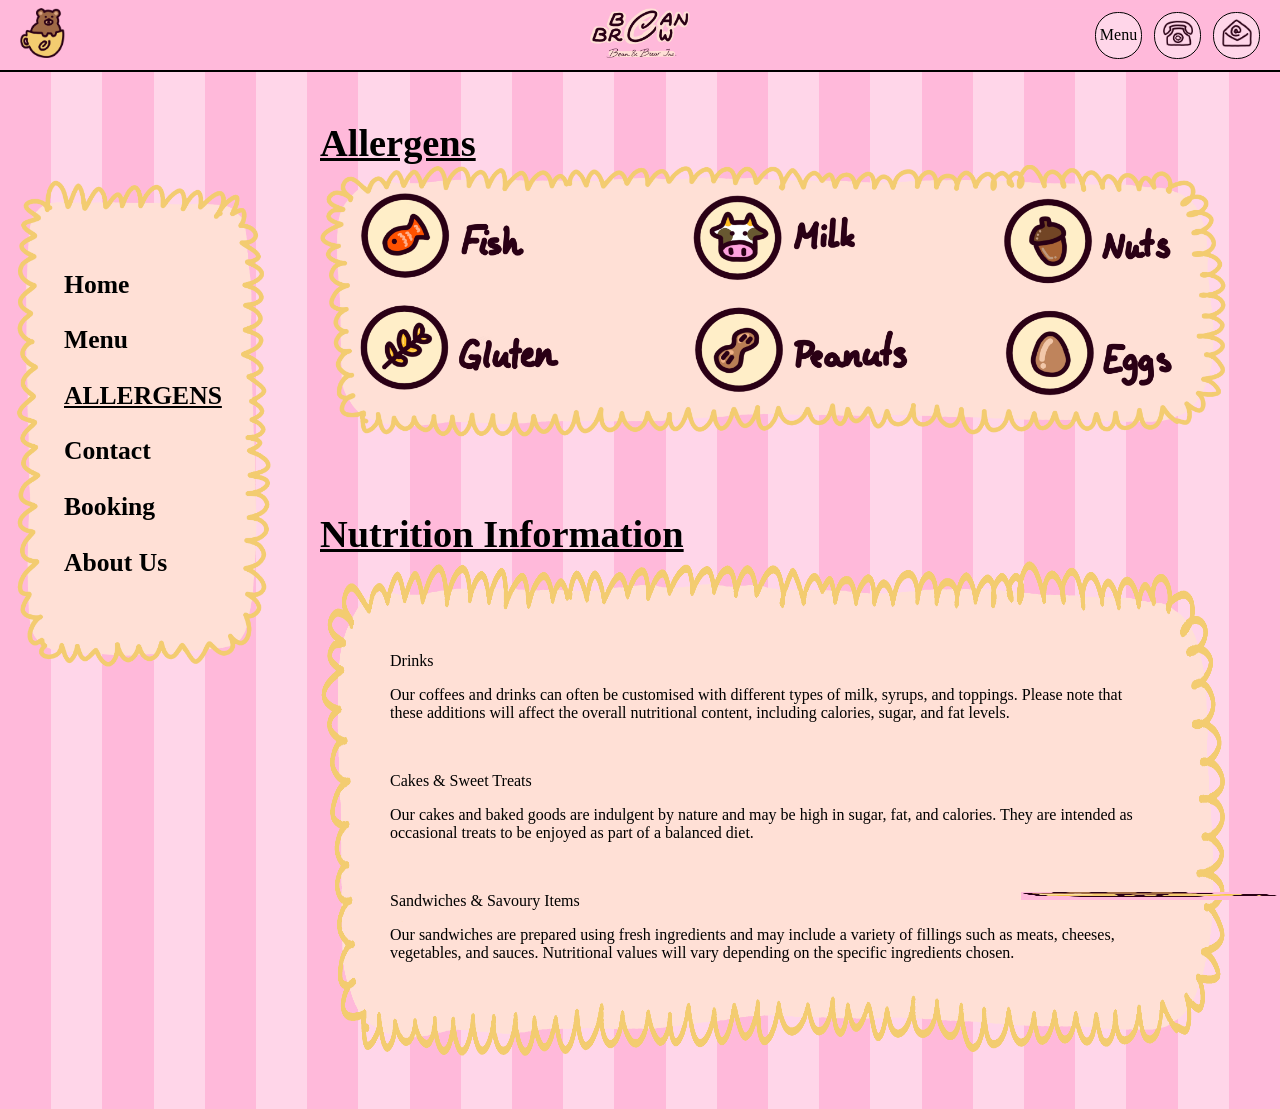
==== Bean&Brew/Allergens.html @ b300762c "Add files via upload" ====
<!DOCTYPE html>
<html lang="en">
<head>
    <meta charset="UTF-8">
    <meta name="viewport" content="width=device-width, initial-scale=1.0">
    <link rel="stylesheet" href="Allergens.css">
    <title>Allergens</title>

</head>

<body>


   <div class="transition">

        <div class="transition-row row-1">
            <div class="block one"></div>
            <div class="block two"></div>
            <div class="block one"><img src="logo.png" alt="logo"></div>
            <div class="block two"></div>
            <div class="block one"></div>
        </div>

        <div class="transition-row row-2">
            <div class="block one"><img src="logoLeft.png" alt="logoLeft"></div>
            <div class="block two"></div>
            <div class="block one"><img src="midLogo.png" alt="midLogo"></div>
            <div class="block two"></div>
            <div class="block one"><img src="logoRight.png" alt="logoRight"></div>
        </div>

    </div>  









    <section id="header">
        <h2 style="display:none;">Header Navigation</h2>
        
        <nav class="navbar">
            <div class="nav-left">
                <a href="Home.html"><img src="logo.png" alt="Logo"></a>
            </div>

            <div class="nav-center">
                <a href="Home.html"><img src="midLogo.png" alt="Center Image"></a>
            </div>

            <div class="nav-right">

            <a href="Menu.html" class="nav-btn">Menu</a>

            <a href="Contact.html" class="nav-btn">
                <img src="phone.png" alt="phone">
            </a>

            <a href="Contact.html" class="nav-btn">
                <img src="email.png" alt="email">
            </a>

        </div>
        </nav>

        <div class="outline"></div>

    </section>


    <section>
        <h2 style="display:none;">Side Menu</h2>



    
        <nav class="menu-box">
            
                
               
            <a href="Home.html"><p>Home</p></a>
            <a href="Menu.html"><p>Menu</p></a>
            <a href="Allergens.html"><p class=" active">ALLERGENS</p></a>
            <a href="Contact.html#contacts"><p >Contact</p></a>
            <a href="Contact.html#booking"><p >Booking</p></a>
            <a href="About.html"><p class="menu-link">About Us</p></a>
        </nav>
            
    </section>



    

    


    <main> 

        <h1>Allergens</h1>
        <section>
            <h2 style="display:none;">Allergens</h2>

            <img src="alergens.png" alt="alergens symbols">
        </section>

        <h1>Nutrition Information</h1>
        <section id="background">
            <h2 style="display:none;">Nutrition Info</h2>

             
            <p>Drinks </p>
            <p>Our coffees and drinks can often be customised with different types of milk, syrups, and toppings. Please note that these additions will affect the overall nutritional content, including calories, sugar, and fat levels.</p>
            
            <br>

            <p>Cakes & Sweet Treats</p>
            
            <p>Our cakes and baked goods are indulgent by nature and may be high in sugar, fat, and calories. They are intended as occasional treats to be enjoyed as part of a balanced diet.</p>
            <br>
            
            <p>Sandwiches & Savoury Items </p>
            
            <p>Our sandwiches are prepared using fresh ingredients and may include a variety of fillings such as meats, cheeses, vegetables, and sauces. Nutritional values will vary depending on the specific ingredients chosen.</p>
            
            
             

            
            

           
        </section>
       








        
    </main>

<script>
    let lastScrollTop = 0;
    const header = document.getElementById("header");

    window.onscroll = function () {
        let currentScroll = window.pageYOffset || document.documentElement.scrollTop;

        if (currentScroll > lastScrollTop) {
            header.style.transform = "translateY(-100%)";
        } else {
            header.style.transform = "translateY(0)";
        }

        lastScrollTop = currentScroll;
    };
</script>

<script src="https://cdn.jsdelivr.net/npm/gsap@3.12.5/dist/gsap.min.js"></script>
<script src="transition.js"></script>
</body>

</Html>
---- Bean&Brew/Allergens.css ----
body {
  margin: 0;
  background: repeating-linear-gradient(
    to right,
    #ffb9da 0 4%,
    #ffd6e9 4% 8%
  );
  font-family: "Comic Sans MS";
  
}

@media (max-width: 600px) {
  body {
  margin: 0;
  background: repeating-linear-gradient(
    to right,
    #ffb9da 0 20%,
    #ffd6e9 20% 40%
    );
    font-family: "Comic Sans MS";
  }
}

#header{
  position: fixed;
  width: 100%;
  transition: 0.4s ease;
   top: 0;

   z-index: 1;
}



/* NAVBAR */
.navbar {
  position: relative;
  display: flex;
  align-items: center;
  justify-content: space-between;
  height: 70px;
  background-color: #ffb9da;
  padding: 0 20px;
  
}

/* LEFT LOGO */
.nav-left img {
  
  width: 45px;
  
}

/* CENTER LOGO (perfectly centered on page) */
.nav-center {
  position: absolute;
  left: 50%;
  transform: translateX(-50%);
  
  
}

.nav-center img {
  
  width: 100px;
  
}

@media (max-width: 600px) {
  .nav-center {
    position: absolute;
    left: 35%;
    
    
    
  }

  .nav-center img {
  
    width: 80px;
  
  } 

  


}

/* RIGHT BUTTONS */
.nav-right {
  display: flex;
  gap: 12px;
}

.nav-right a {
  height: 45px;
  aspect-ratio: 1/1;
  
  border-radius: 22.5px;
  border: 1px solid black;
  background-color: #ffd6e9;
  cursor: pointer;
 
  text-align: center;
  align-content: center;
  text-decoration: none;
  color: black;
}

.nav-right a img {
  
  
  width: 30px;
  
  
}

.nav-right a:hover {
  background-color: #ffb9da;
  text-decoration: underline;
}

/* DIVIDER LINE */
.outline {
  background-color: black;
  height:2px;
  width: 100%;
}



.menu-box{



    position:fixed;
    top: 20%;
    
    padding: 5%;
    
    
    aspect-ratio: 1/2;
    font-size: 2vw;
    font-weight: bolder;

  
    background-image: url("Button_background.png");
    background-size: contain;
    background-repeat: no-repeat;
    background-position: center; 
}


main{
    padding: 4%;
    padding-left: 25%;
    display: flex;
    flex-direction: column;
    
}



h1{
    margin: 0;
    padding-top: 70px;
    font-size: 3vw;
    text-decoration: underline;
    width: 100%;
}

img{
    width: 100%;
}

#background{
    background-image:url("LargeHori_background.png") ;
    background-size: 100% 100%;
    background-repeat:no-repeat;
    background-position:top; 
   

    

    padding: 80px;
    padding-left: 70px;
    padding-right: 70px;


    
}






.transition{
  margin: 0;
  padding: 0;
    position:fixed;
    top: 0;
    left: 0;
    width: 100vw;
    height: 100vh;
    display: flex;
    flex-direction: column;
    z-index: 10;
    pointer-events: none;
}

.transition-row{
   margin: 0;
  padding: 0;
    flex:1;
    display: flex;
    
    width: 100%;

}

.transition-row.row-1 .block{
   margin: 0;
  padding: 0;
    transform-origin: top;
}

.transition-row.row-2 .block{
   margin: 0;
  padding: 0;
    transform-origin: bottom;
    
}

.block {
  
  padding: 0;
    flex:1;
    
    transform: scaleY(1.02);
    transform: scaleX(1.02);
    min-width: 0;
    will-change: transform;

    transition: ease;
    
}

.one{
  
  
  background-color: #ffb9da;
}

.two{
  background-color:  #ffd6e9 ;
}

.block img{
 
  width: 100%;
}


a{
    color: black;
    text-decoration: none;
}

.active{
    text-decoration: underline;
}

a:hover{
    text-decoration: underline;
}

button:hover{
    cursor: pointer;

}


@media (max-width: 600px) {


  .menu-box{



    position:relative;
  
    

    padding:25%;
    margin-top: 70px;


    aspect-ratio: 1/2;
    font-size: 8vw;
    font-weight: bolder;



    background-image: url("Button_background.png");
    background-size: contain;
    background-repeat: no-repeat;
    background-position: center; 



  }

  main{
    padding-left: 4%;
  }


}
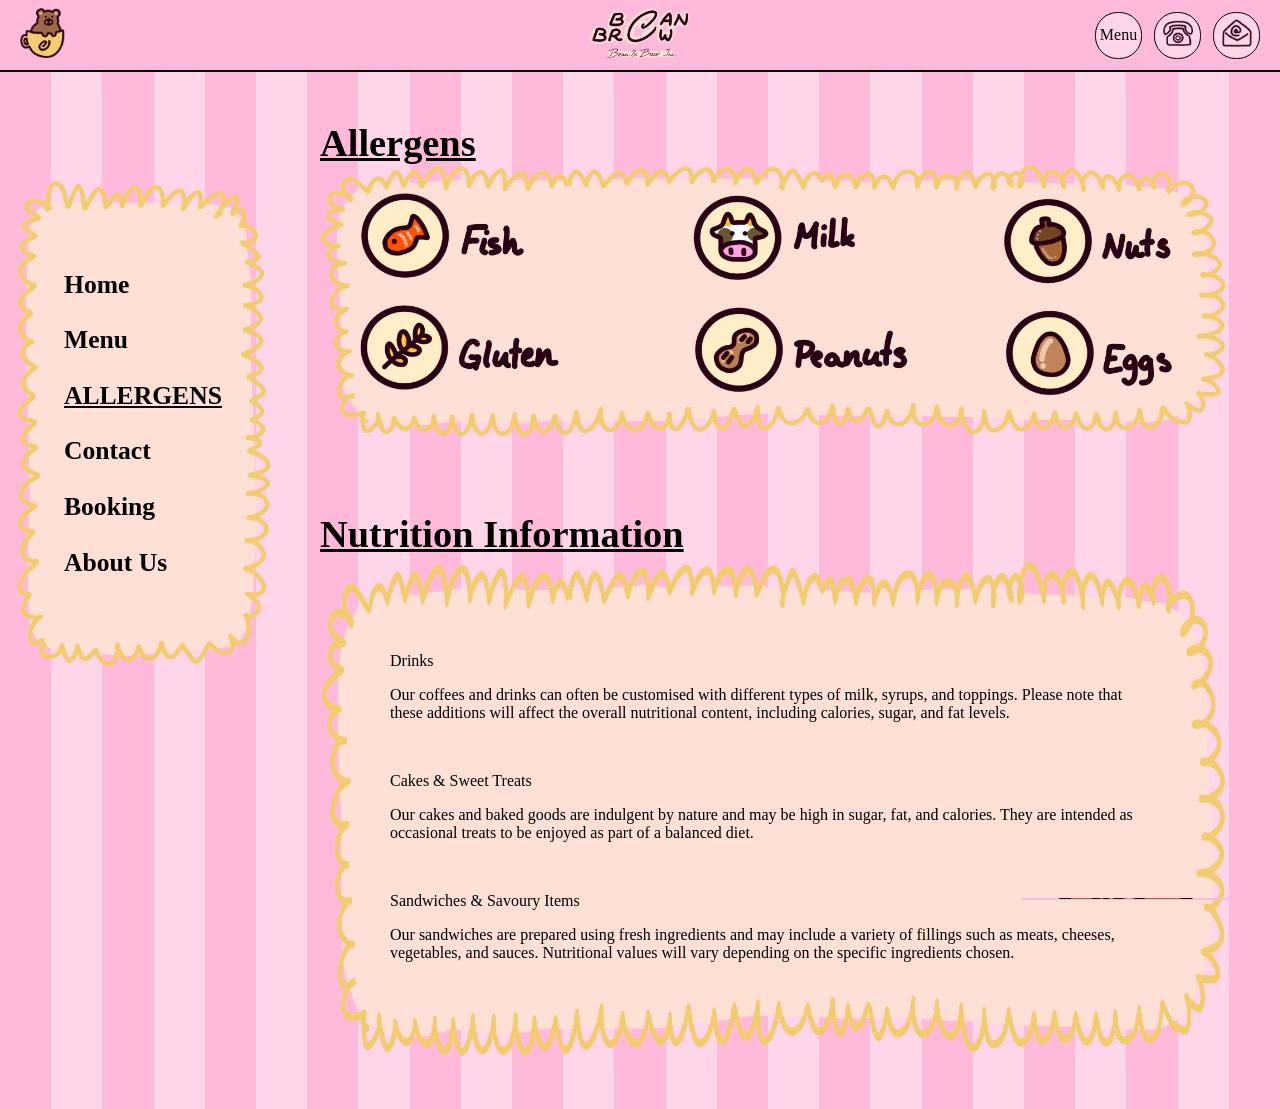
==== commit 58479e20: "Add files via upload" ====
--- a/Bean&Brew/Allergens.html
+++ b/Bean&Brew/Allergens.html
@@ -44,11 +44,11 @@
         
         <nav class="navbar">
             <div class="nav-left">
-                <a href="Home.html"><img src="logo.png" alt="Logo"></a>
+                <a href="index.html"><img src="logo.png" alt="Logo"></a>
             </div>
 
             <div class="nav-center">
-                <a href="Home.html"><img src="midLogo.png" alt="Center Image"></a>
+                <a href="index.html"><img src="midLogo.png" alt="Center Image"></a>
             </div>
 
             <div class="nav-right">
@@ -81,7 +81,7 @@
             
                 
                
-            <a href="Home.html"><p>Home</p></a>
+            <a href="index.html"><p>Home</p></a>
             <a href="Menu.html"><p>Menu</p></a>
             <a href="Allergens.html"><p class=" active">ALLERGENS</p></a>
             <a href="Contact.html#contacts"><p >Contact</p></a>
